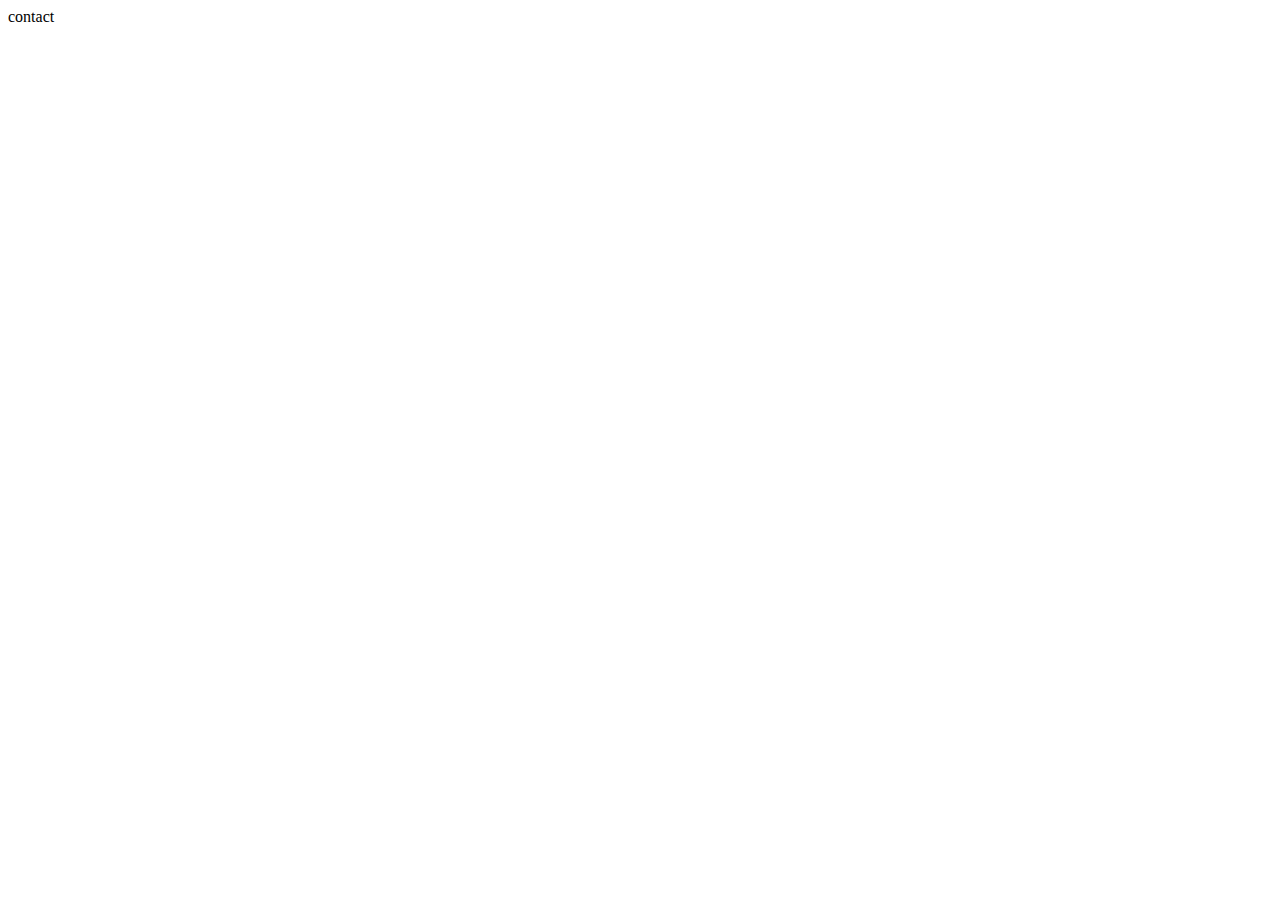
==== contact.html @ 12bbd700 "navbar" ====
<!DOCTYPE html>
<html lang="en">
<head>
    <meta charset="UTF-8">
    <meta name="viewport" content="width=device-width, initial-scale=1.0">
    <title>Document</title>
</head>
<body>
    contact
</body>
</html>
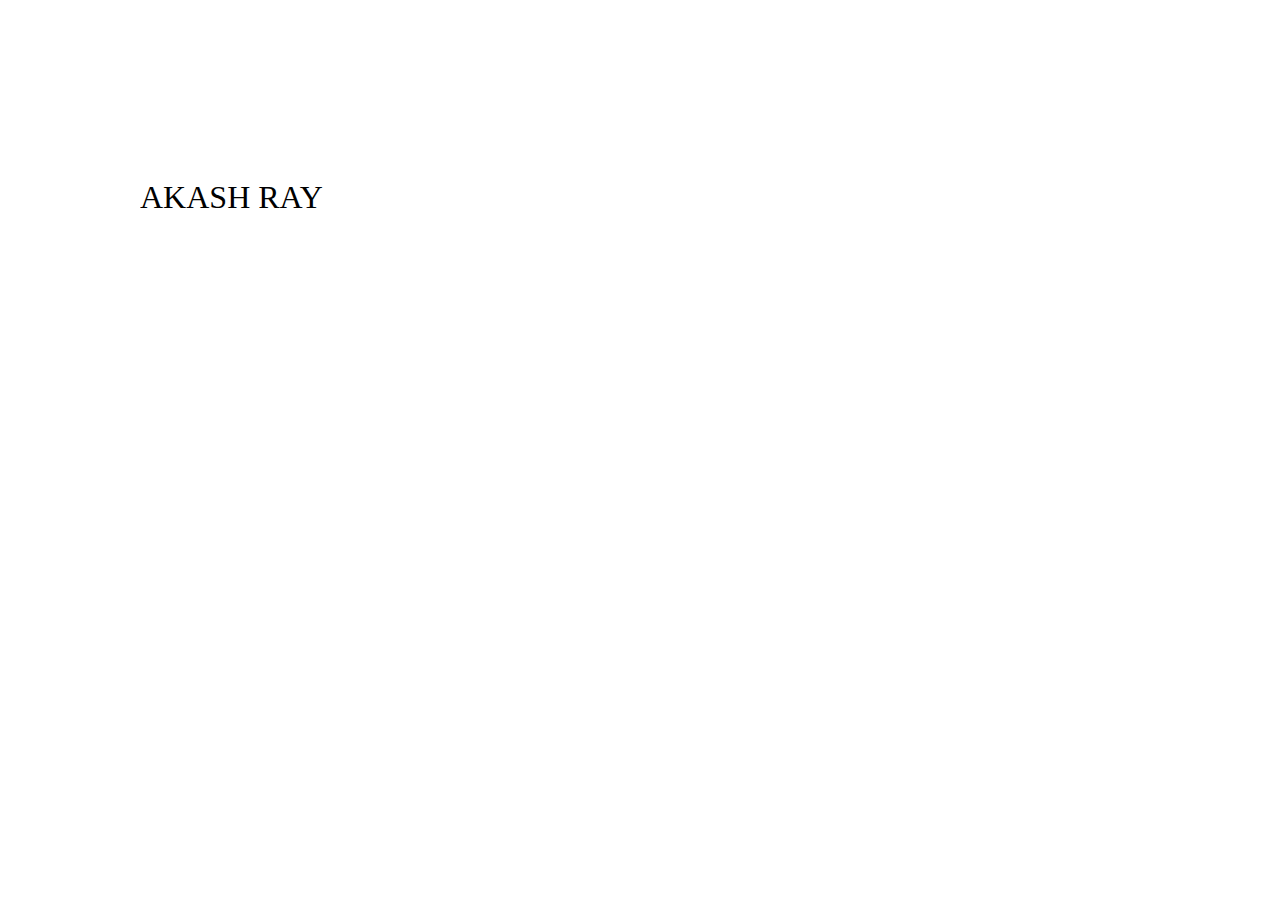
==== commit bd2c57cd: "keyframes" ====
--- a/contact.html
+++ b/contact.html
@@ -4,8 +4,16 @@
     <meta charset="UTF-8">
     <meta name="viewport" content="width=device-width, initial-scale=1.0">
     <title>Document</title>
+    <link  rel="stylesheet" href="./contact.css"/>
 </head>
 <body>
-    contact
+    <svg class="svg"
+    viewport="0 0 800 400">
+    <text
+    class="textdata"
+    df="5em" x="0%"
+    y="40%">Akash Ray</text> 
+
+</svg>
 </body>
 </html>--- a/contact.css
+++ b/contact.css
@@ -0,0 +1,37 @@
+.svg{
+    width: 1000px;
+    height: 500px;
+    margin: 0px auto;
+    display: flex;
+    justify-content: center;
+
+
+}
+.textdata{
+    font-size: 2em;
+    text-transform: uppercase;
+    animation: 4s infinite alternate animatedStroke;
+}
+@keyframes animatedStroke{
+    0%{
+        fill: transparent;
+        stroke: green;
+        stroke-width: 2;
+        stroke-width: 2;
+        stroke-dashoffset: 25%;
+        stroke-dasharray: 0 31%;
+    }
+    50%{
+        fill: transparent;
+        stroke: green;
+        stroke-width: 2;
+
+    }
+    80%,100%{
+        fill: green;
+        stroke: transparent;
+        stroke-width: 2;
+        stroke-dashoffset: -25%;
+        stroke-dasharray: 31% 0;
+    }
+}